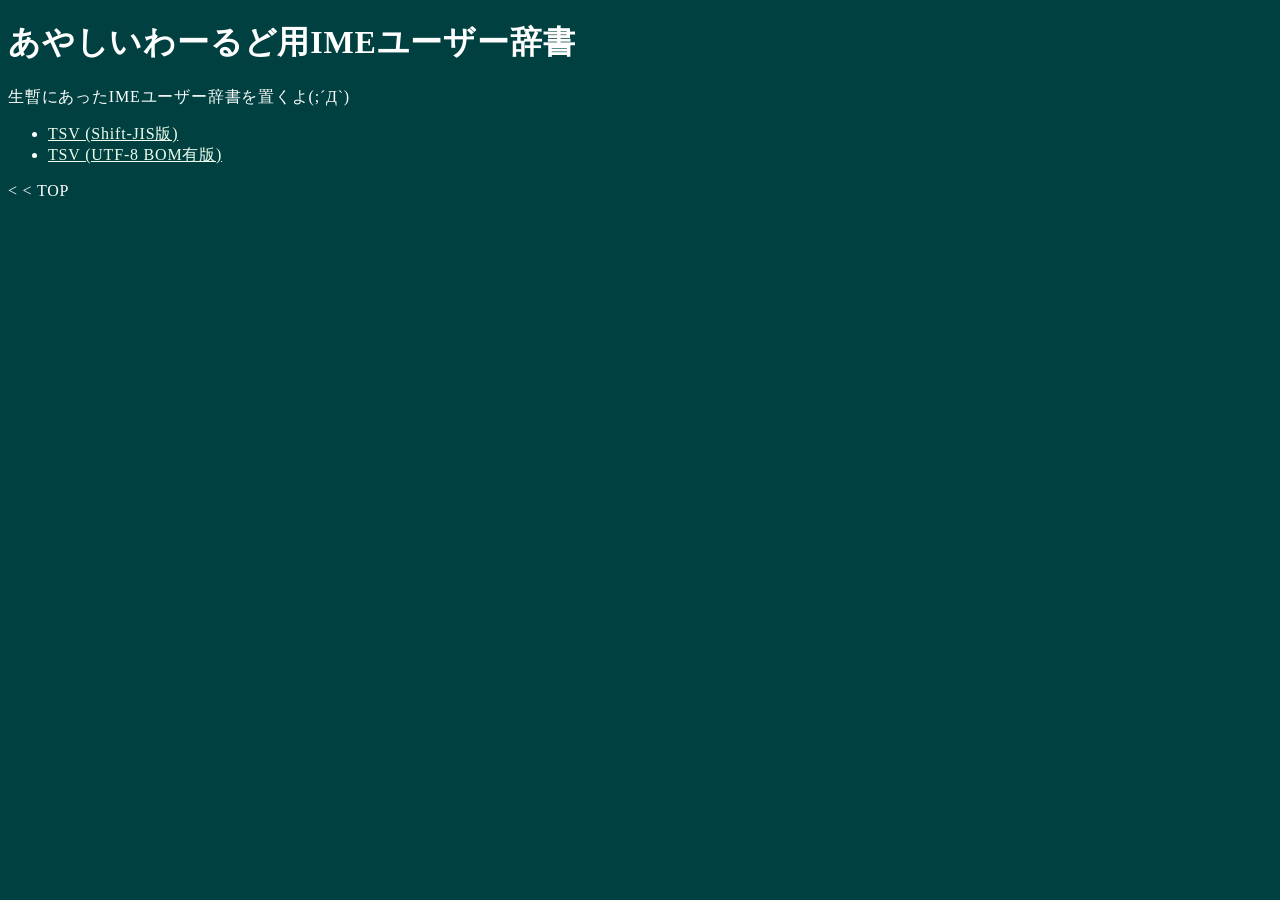
==== ime.html @ e9fb7829 "あやしいわーるど用IMEユーザー辞書の追加" ====
<!DOCTYPE HTML PUBLIC "-//W3C//DTD HTML 4.01 Transitional//EN" "http://www.w3.org/TR/html4/loose.dtd">
<html lang="ja">

<head>
    <meta http-equiv="content-type" content="text/html; charset=UTF-8">
    <link rel="stylesheet" type="text/css" href="sw.css">
    <title>あやしいわーるど用IMEユーザー辞書</title>
</head>

<body>
    <h1>あやしいわーるど用IMEユーザー辞書</h1>
    <p>生暫にあったIMEユーザー辞書を置くよ(;´Д`)</p>
    <ul>
        <li><a href="https://raw.githubusercontent.com/kuhaku/kuhaku.github.com/refs/heads/master/output1.txt">TSV
                (Shift-JIS版)</a></li>
        <li><a href="https://raw.githubusercontent.com/kuhaku/kuhaku.github.com/refs/heads/master/output1.txt">TSV
                (UTF-8 BOM有版)</a></li>
    </ul>
    <p>&lt; &lt; TOP</p>
</body>

</html>
---- sw.css ----
@charset "utf-8";

body{
background:#004040;
color:#ffffff;
letter-spacing:0.05em;
}

a:link{
color:#eeffee;
}
a:hover{
color:red;
}
a:visited{
color:#dddddd;
}
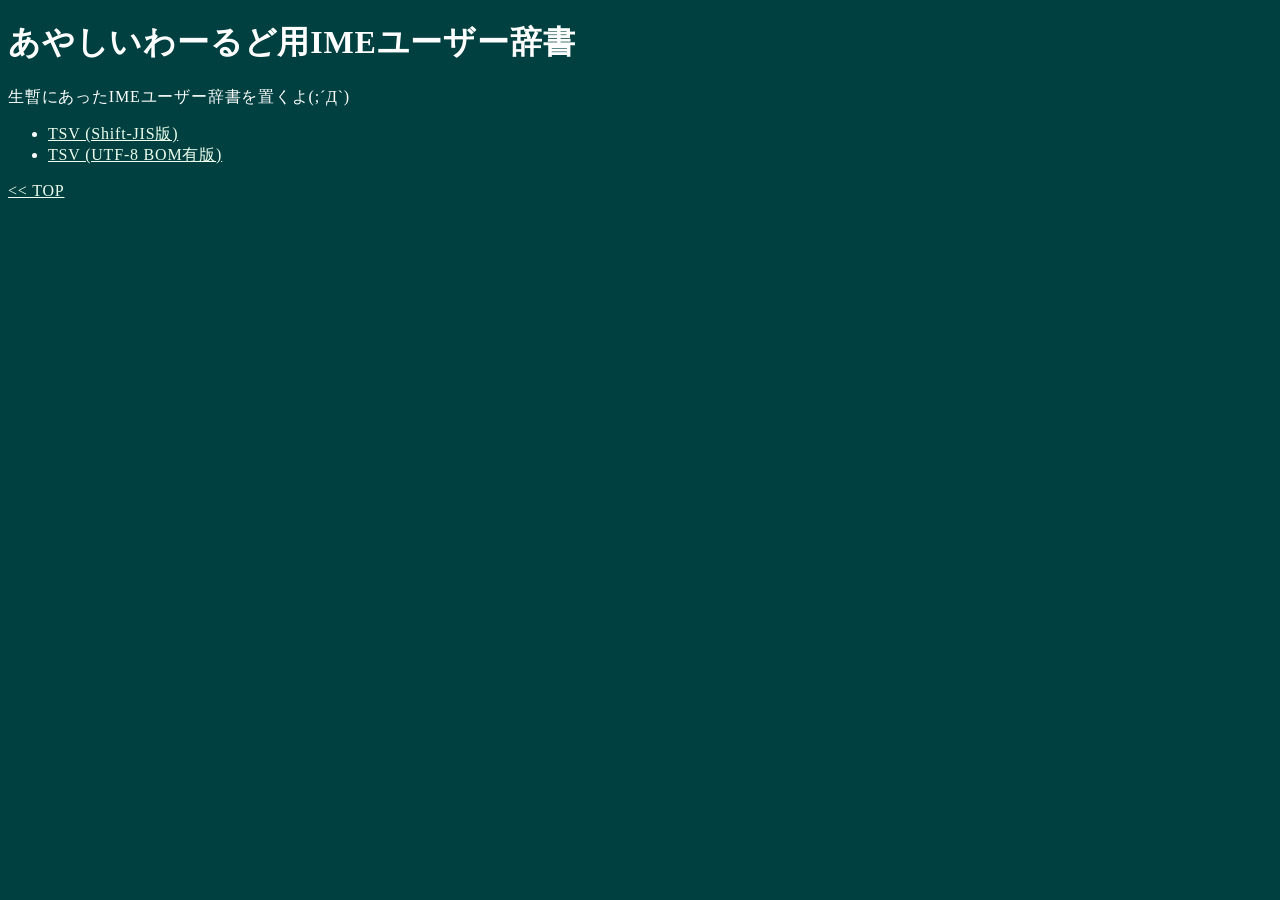
==== commit ec2cc52f: "TOPへのリンク追加" ====
--- a/ime.html
+++ b/ime.html
@@ -16,7 +16,7 @@
         <li><a href="https://raw.githubusercontent.com/kuhaku/kuhaku.github.com/refs/heads/master/output1.txt">TSV
                 (UTF-8 BOM有版)</a></li>
     </ul>
-    <p>&lt; &lt; TOP</p>
+    <p><a href="./index.html">&lt;&lt; TOP</a></p>
 </body>
 
 </html>
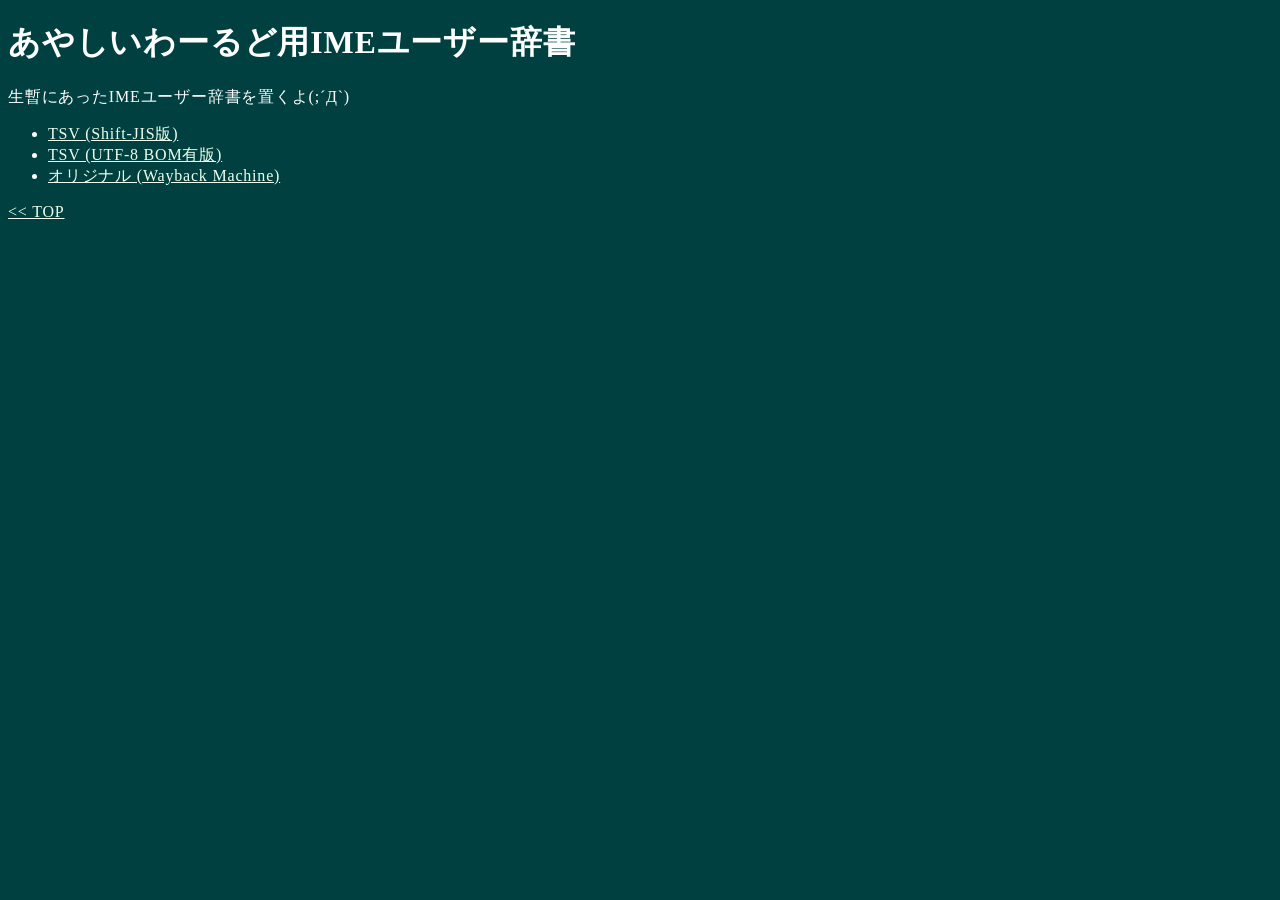
==== commit 6032d062: "生暫IMEオリジナルのリンクを追加" ====
--- a/ime.html
+++ b/ime.html
@@ -15,6 +15,8 @@
                 (Shift-JIS版)</a></li>
         <li><a href="https://raw.githubusercontent.com/kuhaku/kuhaku.github.com/refs/heads/master/output1.txt">TSV
                 (UTF-8 BOM有版)</a></li>
+        <li><a href="https://web.archive.org/web/20161217191037/http://zangzang.poox360.net/output1.txt">オリジナル
+                (Wayback Machine)</a></li>
     </ul>
     <p><a href="./index.html">&lt;&lt; TOP</a></p>
 </body>
